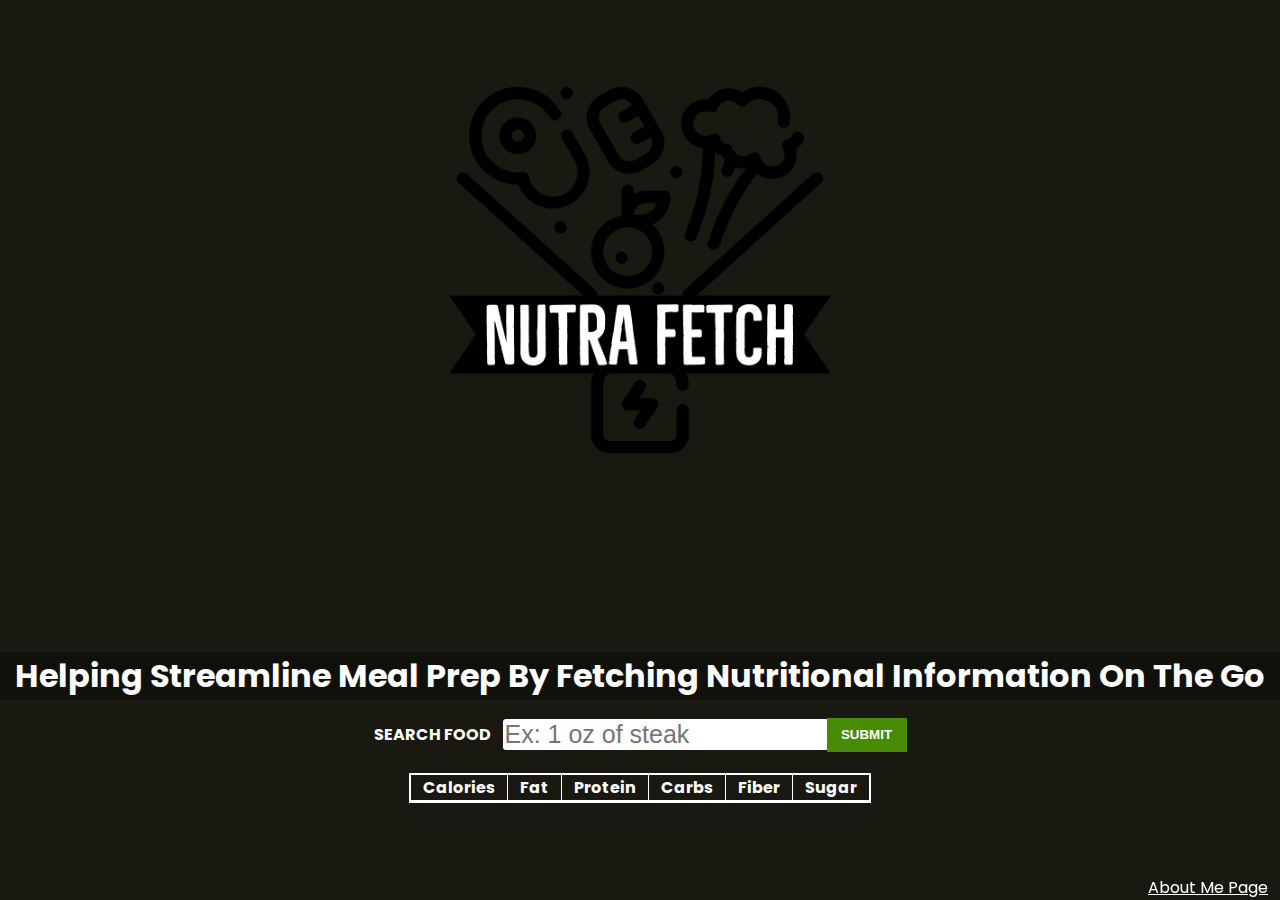
==== index.html @ a620d8ce "Nutra Fetch Final Push" ====
<!DOCTYPE html>
<html lang="en">
  <head>
    <meta charset="UTF-8" />
    <meta http-equiv="X-UA-Compatible" content="IE=edge" />
    <meta name="viewport" content="width=device-width, initial-scale=1.0" />
    <link rel="preconnect" href="https://fonts.googleapis.com">
    <link rel="preconnect" href="https://fonts.gstatic.com" crossorigin>
    <link href="https://fonts.googleapis.com/css2?family=Poppins:ital@0;1&display=swap" rel="stylesheet">
    <link rel="stylesheet" href="style.css" />
    <script defer src="main.js"></script>
    <title>Nutra Fetch</title>
  </head>
  <body>
    <div class="video-wrapper">
      <img
        src="/images/ Nutra Fetch-logos_black.png"
        alt="logo"
      /> 
      <span>
        <h1 class="tag-line">Helping streamline meal prep by fetching nutritional information on the go</h1>
      </span>
      
    </div>
    <form>
      <label>
      SEARCH FOOD
      </label>
      <input type="text" name="food" id="food" placeholder="Ex: 1 oz of steak" />
     
      <input type="submit" id="submit" value="SUBMIT" />
    </form>

    <h1 id="search-title"></h1>

    <table>
      <tr>
        <th>Calories</th>
        <th>Fat</th>
        <th>Protein</th>
        <th>Carbs</th>
        <th>Fiber</th>
        <th>Sugar</th>
      </tr>
      <tr>
        <td id="calories"></td>
        <td id="fat"></td>
        <td id="protein"></td>
        <td id="carbs"></td>
        <td id="fiber"></td>
        <td id="sugar"></td>
      </tr>
    </table>
    <div id="recipes"></div>

 <a class="about-btn" href="/about.html">About Me Page</a>
  </body>
</html>
---- style.css ----
body {
  min-height: 100%;
  min-width: 100%;
  background-color: #191911;
  color: #fff;
  margin: 0;
  font-family: 'Poppins', sans-serif;
}
.video-wrapper {
  position: relative;
  background-image: url("/images/video.mp4");
  background-repeat: no-repeat;
  background-position: center;
  background-size: cover;
  height: 700px;
  width: 100%;
}

.video-wrapper img {
  position: absolute;
  left: 50%;
  transform: translateX(-50%);
  height: 540px;
  width: 540px;
  object-fit: contain;
}

h1.tag-line {
  position: absolute;
  text-align: center;
  text-transform: capitalize;
  left: 0;
  right: 0;
  bottom: 0;
  margin: 0 auto;
  background-color: rgba(0, 0, 0, 0.3);
}


form, table {
  display: flex;
  flex-direction: row;
  justify-content: center;
}
tbody, th, td {
  border: 1px solid #fff;
  border-collapse: collapse;
}
th, td {
  padding: 0px 12px;
}
form  {
display: flex;
flex-direction: row;
align-items: center;
height: 45px;
margin-top: 12px;

}
form label {
  font-size: 1rem;
  margin-right: 12px;
  font-weight: bold;
}
form input[type='text'] {
  height: auto;
  font-size: 25px;
  width: 320px;
  border: none;
  border-radius: 3px 0px 0px 3px;
}
form input[type='submit'] {
  height: 34px;
  width: 80px;
  border: none;
  font-weight: bold;
  cursor: pointer;
  color: #fff;
  background-color: #488b04;
}
form input[type='submit']:hover {
  background-color: #047d8b;
}
div#recipes {
  display: flex;
  flex-direction: column;
  align-items: flex-start;
  margin-top: 30px;
  padding: 0 15px;
}
div#recipes div.wrapper {
  display: flex;
  flex-direction: row;
  align-items: center;
  gap: 25px;
}
div#recipes hr {
 width: 100%;
 color: #fff;
}
div#recipes span {
 text-align: justify;
 max-width: 405px;
}

h1#search-title {
  font-size: 24px;
  text-align: center;
}

a.about-btn {
  position: fixed; 
  bottom: 0;
  right: 12px;
  margin-top: 100px;
  color: #fff;
  cursor: pointer;
}
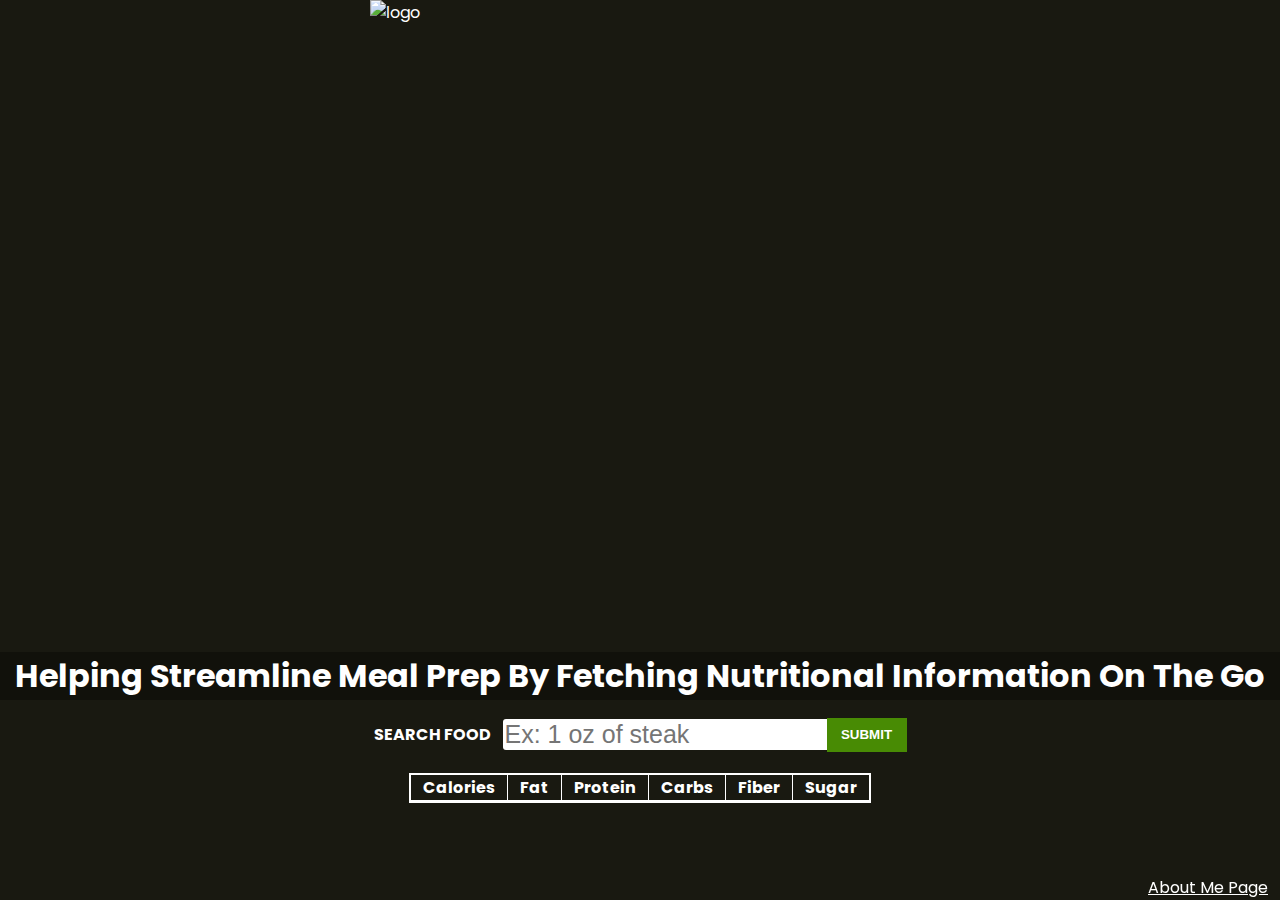
==== commit 7bb13067: "Nutra Fetch Final Switch logo" ====
--- a/index.html
+++ b/index.html
@@ -14,7 +14,7 @@
   <body>
     <div class="video-wrapper">
       <img
-        src="/images/ Nutra Fetch-logos_black.png"
+        src="https://raw.githubusercontent.com/Leem85/9-2-front-end-project/main/images/%20Nutra%20Fetch-logos_black.png"
         alt="logo"
       /> 
       <span>
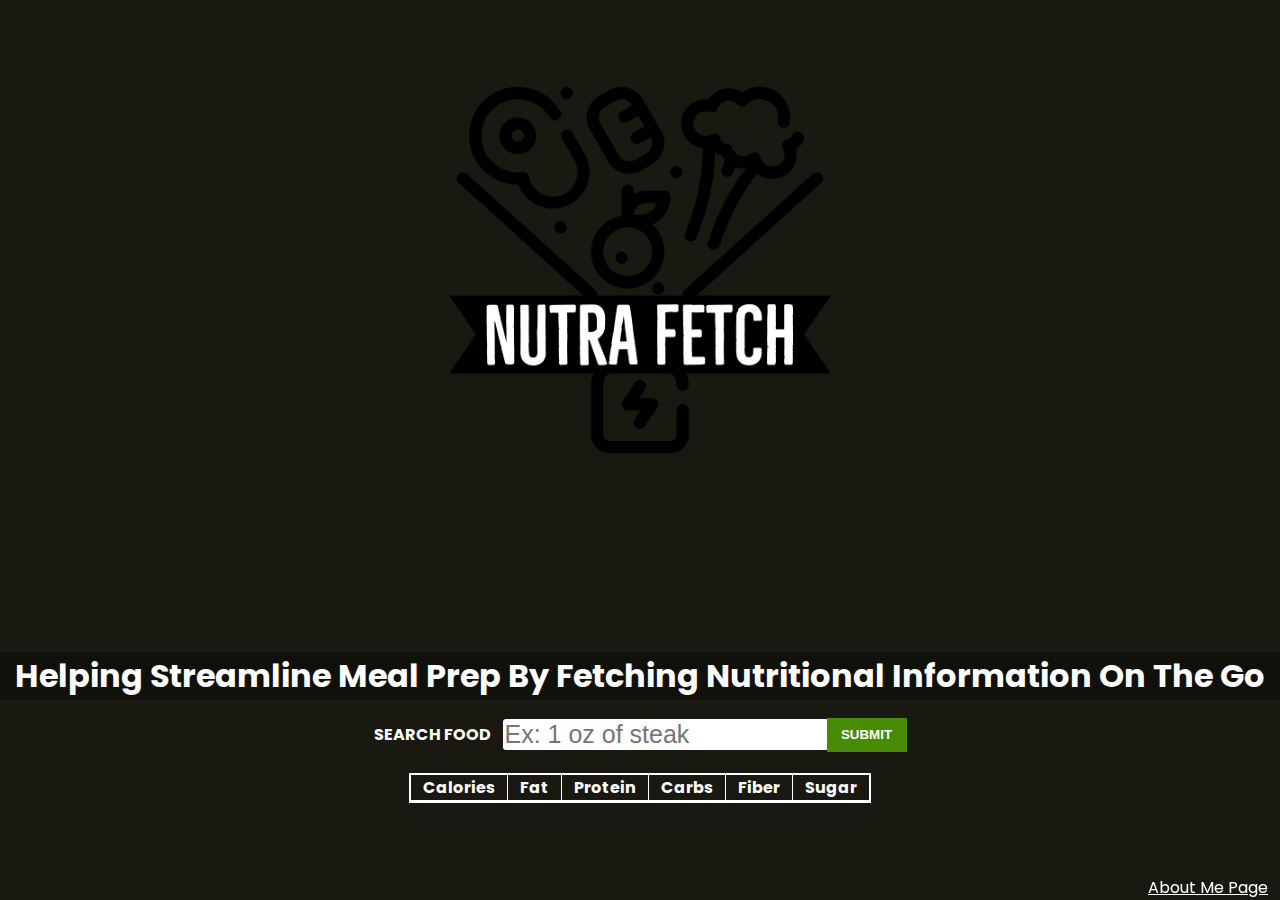
==== commit 8d323bbd: "Nutra Fetch Final with ReadMe" ====
--- a/index.html
+++ b/index.html
@@ -14,7 +14,7 @@
   <body>
     <div class="video-wrapper">
       <img
-        src="https://raw.githubusercontent.com/Leem85/9-2-front-end-project/main/images/%20Nutra%20Fetch-logos_black.png"
+        src="/images/logo.png"
         alt="logo"
       /> 
       <span>
